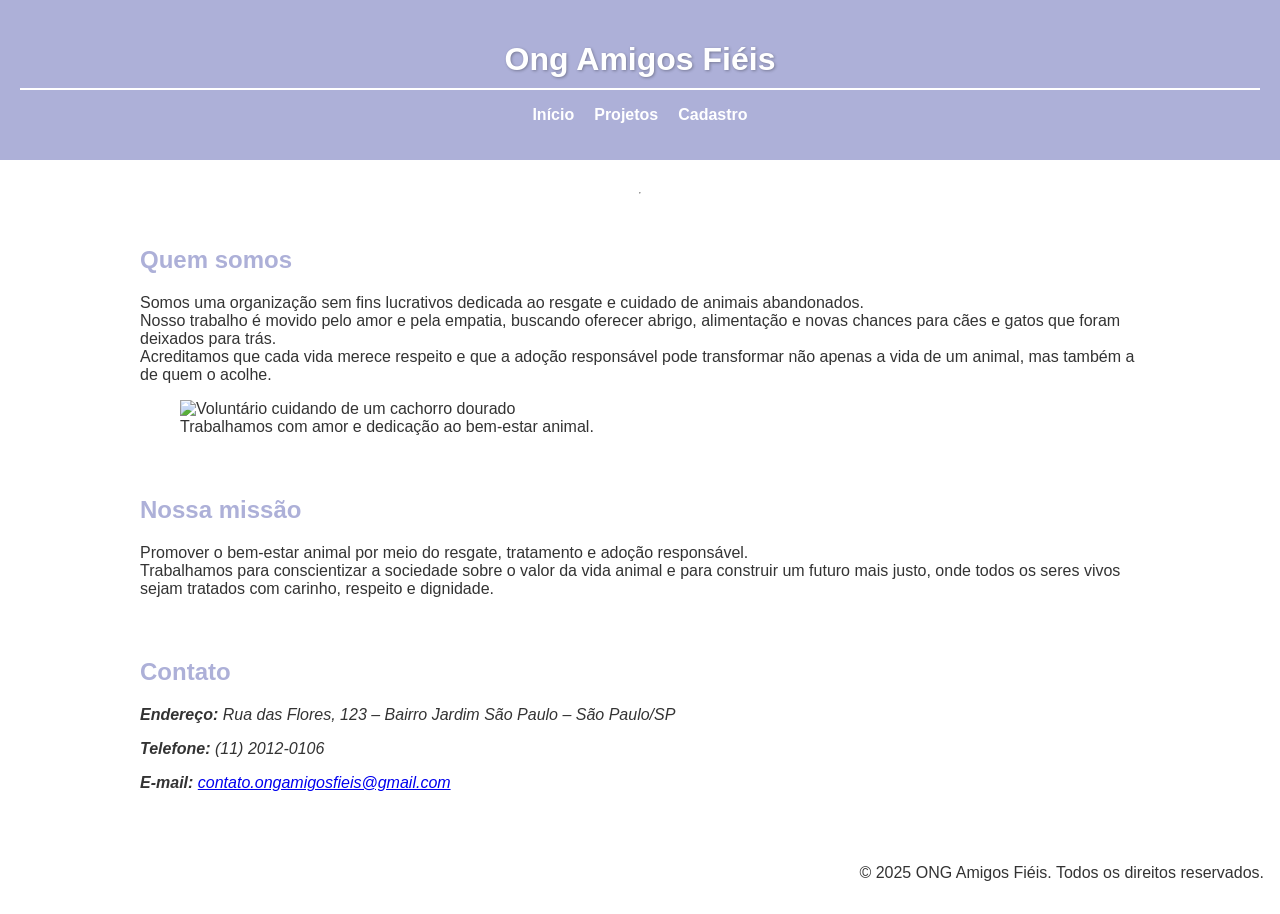
==== index.html @ 60101fde "Frontend-AT2---Interfaces-Web-Modernas-com-CSS3" ====
<!DOCTYPE html>
<html lang="pt-BR">
<head>
    <meta charset="UTF-8">
    <meta name="viewport" content="width=device-width, initial-scale=1.0">
    <title>Amigos Fiéis</title>
    <meta name="description" content="ONG Amigos Fiéis - cuidando, acolhendo e promovendo o bem-estar de animais abandonados.">
    <link rel="stylesheet" href="css/style.css">
    <link rel="stylesheet" href="css/componentes.css">
    <style>
    header h1 {
        border-bottom: 2px solid white;
        padding-bottom: 10px;
    }
</style>
</head>
<body>
    <header>
  <h1>Ong Amigos Fiéis</h1>
  <nav aria-label="Navegação principal">
    <ul>
      <li><a href="index.html">Início</a></li>
      <li><a href="projetos.html">Projetos</a></li>
      <li><a href="cadastro.html">Cadastro</a></li>
    </ul>
  </nav>
</header>
    <main>
        <hr>
        <section aria-label="sobre">
            <h2 id="sobre">Quem somos</h2>
            <p>Somos uma organização sem fins lucrativos dedicada ao resgate e cuidado de animais abandonados. <br> Nosso trabalho é movido pelo amor e pela empatia, buscando oferecer abrigo, alimentação e novas chances para cães e gatos que foram deixados para trás. <br> Acreditamos que cada vida merece respeito e que a adoção responsável pode transformar não apenas a vida de um animal, mas também a de quem o acolhe.</p>
            <figure>
                <img src="assets/img/cachorro1.png" alt="Voluntário cuidando de um cachorro dourado">
                <figcaption>Trabalhamos com amor e dedicação ao bem-estar animal.</figcaption>
            </figure>
        </section>

        <section aria-label="missao">
            <h2 id="missao">Nossa missão</h2>
            <p>Promover o bem-estar animal por meio do resgate, tratamento e adoção responsável. <br> Trabalhamos para conscientizar a sociedade sobre o valor da vida animal e para construir um futuro mais justo, onde todos os seres vivos sejam tratados com carinho, respeito e dignidade.</p>
        </section>

        <section aria-label="contato">
            <h2 id="contato">Contato</h2>
            <address>
                <p><strong>Endereço:</strong> Rua das Flores, 123 – Bairro Jardim São Paulo – São Paulo/SP</p>
                <p><strong>Telefone:</strong> (11) 2012-0106</p>
                <p><strong>E-mail:</strong> <a href="mailto:contato.ongamigosfieis@gmail.com">contato.ongamigosfieis@gmail.com</a></p>
            </address>
        </section>
    </main>
    <footer>
    <p>&copy; 2025 ONG Amigos Fiéis. Todos os direitos reservados.</p>
</footer>
</body>
</html>
---- css/style.css ----
:root {
  --cor-primaria: #adb0d8;
  --cor-secundaria: #4e9f3d;
  --cor-neutra-clara: #ffffff;
  --cor-neutra-media: #666666;
  --cor-neutra-escura: #333;
  --cor-acento: #ffd166;
  --cor-info: #118ab2;
  --cor-sucesso: #06d6a0;
  --cor-erro: #ef476f;

  --fonte-principal: 'Poppins', sans-serif;
  --fs-xs: 12px;
  --fs-sm: 14px;
  --fs-md: 16px;
  --fs-lg: 20px;
  --fs-xl: 28px;

  --esp-1: 8px;
  --esp-2: 16px;
  --esp-3: 24px;
  --esp-4: 32px;
  --esp-5: 48px;
  --esp-6: 64px;
}

body {
  margin: 0;
  font-family: var(--fonte-principal);
  color: var(--cor-neutra-escura);
  background-color: var(--cor-neutra-clara);
}

h1, h2, h3 {
  color: var(--cor-primaria);
}

header {
  background: var(--cor-primaria);
  color: white;
  padding: var(--esp-2);
  text-align: center;

}

nav ul {
  display: flex;
  justify-content: center;
  gap: var(--esp-2);
  list-style: none;
  padding: 0;
}

nav a {
  text-decoration: none;
  color: white;
  font-weight: bold;
}

nav a:hover {
  color: var(--cor-acento);
}

main {
  max-width: 1000px;
  margin: auto;
  padding: var(--esp-3);
  display: grid;
  gap: var(--esp-3);
}

@media (max-width: 1024px) {
  main {
    padding: var(--esp-2);
  }
}

@media (max-width: 768px) {
  nav ul {
    flex-direction: column;
    text-align: center;
  }
}

@media (max-width: 480px) {
  h1 {
    font-size: var(--fs-lg);
  }
  body {
    font-size: var(--fs-sm);
  }
}
header {
  background-color: #adb0d8; 
  color: #fff;
  text-align: center;
  padding: 20px;
  position: relative;
}

header h1 {
  color: #fff;
  font-size: 2rem;
  margin-bottom: 10px;
  text-shadow: 1px 1px 3px rgba(0, 0, 0, 0.3);
}

header nav ul {
  list-style: none;
  padding: 0;
  display: flex;
  justify-content: center;
  gap: 20px;
}

header nav a {
  color: #fff;
  text-decoration: none;
  font-weight: bold;
  transition: color 0.3s;
}

header nav a:hover {
  color: #f1c40f;
}

.grid-12 {
  display: grid;
  grid-template-columns: repeat(12, 1fr);
  gap: var(--esp-3);
}

.col-4 {
  grid-column: span 4;
}

.col-6 {
  grid-column: span 6;
}

.col-12 {
  grid-column: span 12;
}

@media (max-width: 1024px) {
  .col-4 {
    grid-column: span 6;
  }
}

@media (max-width: 768px) {
  .col-4, .col-6, .col-12 {
    grid-column: span 12;
  }
}
footer {
    text-align: right;
    padding: var(--esp-2);
}
form fieldset {
    margin-bottom: var(--esp-4);
}

form input, form select {
    margin-bottom: var(--esp-2);
}
---- css/componentes.css ----
button {
  background-color: var(--cor-secundaria);
  color: white;
  border: none;
  padding: var(--esp-2) var(--esp-3);
  border-radius: 8px;
  font-size: var(--fs-md);
  cursor: pointer;
  transition: 0.3s;
}

button:hover {
  background-color: #3b7d2e;
}

button:active {
  transform: scale(0.98);
}

button:disabled {
  background-color: var(--cor-neutra-media);
  cursor: not-allowed;
}

article {
  background: white;
  border-radius: 12px;
  box-shadow: 0 2px 8px rgba(0, 0, 0, 0.1);
  padding: var(--esp-3);
}

form {
  display: flex;
  flex-direction: column;
  gap: var(--esp-2);
}

input, select {
  padding: var(--esp-1);
  border: 1px solid var(--cor-neutra-media);
  border-radius: 6px;
}

input:focus, select:focus {
  outline: 2px solid var(--cor-primaria);
}

.alerta {
  background-color: var(--cor-sucesso);
  color: white;
  padding: var(--esp-2);
  border-radius: 8px;
  text-align: center;
  margin-top: var(--esp-3);
}
/* === AJUSTE DAS IMAGENS NOS CARDS === */
.grid-12 img {
  width: 100%;
  height: auto;
  border-radius: 8px;
  display: block;
  object-fit: cover;
}

/* Centralizar os textos e manter espaçamento entre os cards */
.grid-12 article {
  background-color: var(--cor-neutra-clara);
  padding: var(--esp-2);
  border-radius: 10px;
  box-shadow: 0 2px 6px rgba(0, 0, 0, 0.1);
  text-align: center;
}
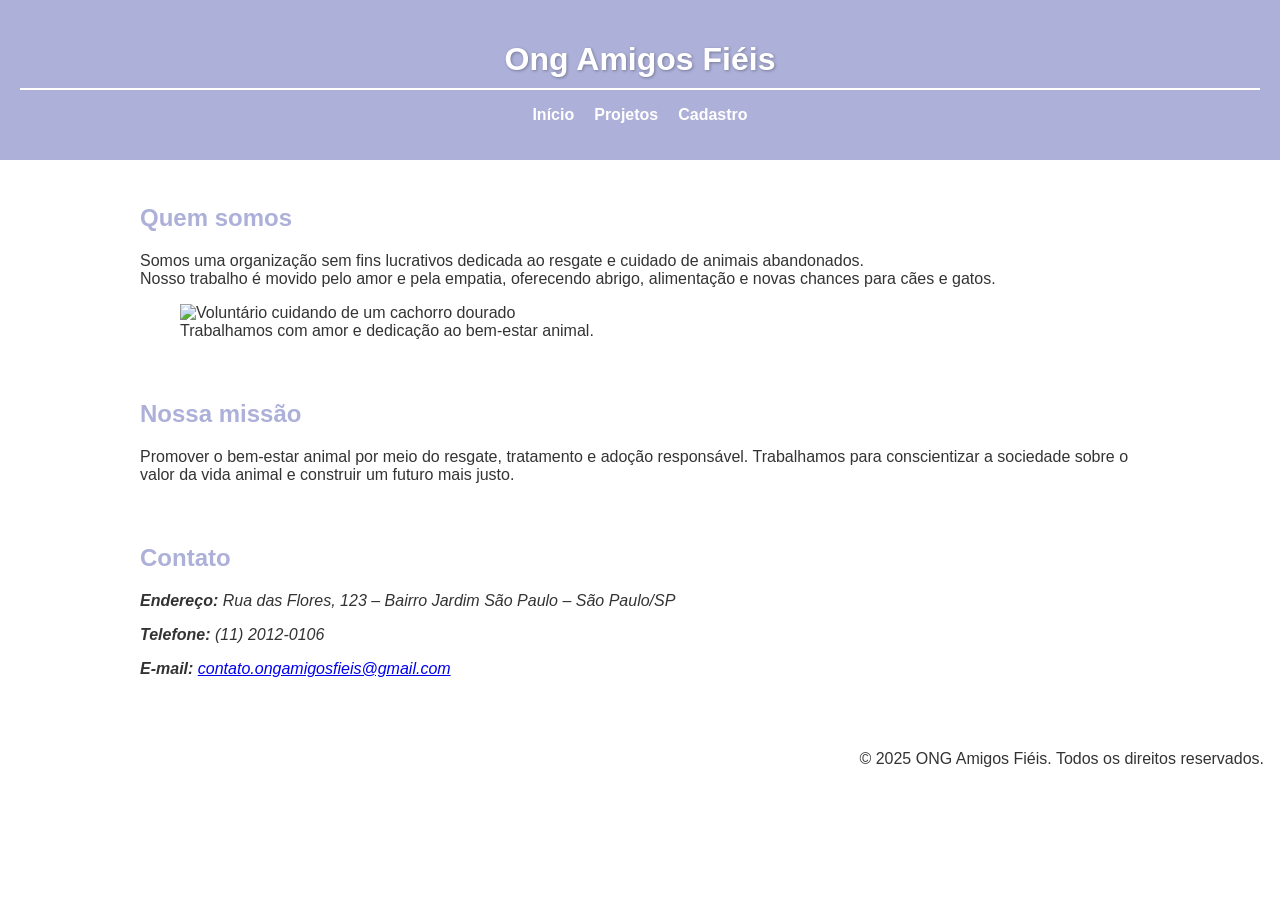
==== commit b1072d5f: "AT3" ====
--- a/index.html
+++ b/index.html
@@ -1,57 +1,47 @@
 <!DOCTYPE html>
 <html lang="pt-BR">
 <head>
-    <meta charset="UTF-8">
-    <meta name="viewport" content="width=device-width, initial-scale=1.0">
-    <title>Amigos Fiéis</title>
-    <meta name="description" content="ONG Amigos Fiéis - cuidando, acolhendo e promovendo o bem-estar de animais abandonados.">
-    <link rel="stylesheet" href="css/style.css">
-    <link rel="stylesheet" href="css/componentes.css">
-    <style>
+  <meta charset="UTF-8">
+  <meta name="viewport" content="width=device-width, initial-scale=1.0">
+  <title>Amigos Fiéis</title>
+  <meta name="description" content="ONG Amigos Fiéis - cuidando, acolhendo e promovendo o bem-estar de animais abandonados.">
+  <link rel="stylesheet" href="css/style.css">
+  <link rel="stylesheet" href="css/componentes.css">
+  <style>
+
     header h1 {
-        border-bottom: 2px solid white;
-        padding-bottom: 10px;
+      border-bottom: 2px solid white;
+      padding-bottom: 10px;
+      margin-bottom: 10px;
     }
-</style>
+
+    label {
+      display: block;
+      margin-top: 8px;
+      margin-bottom: 4px;
+    }
+  </style>
 </head>
 <body>
-    <header>
-  <h1>Ong Amigos Fiéis</h1>
-  <nav aria-label="Navegação principal">
-    <ul>
-      <li><a href="index.html">Início</a></li>
-      <li><a href="projetos.html">Projetos</a></li>
-      <li><a href="cadastro.html">Cadastro</a></li>
-    </ul>
-  </nav>
-</header>
-    <main>
-        <hr>
-        <section aria-label="sobre">
-            <h2 id="sobre">Quem somos</h2>
-            <p>Somos uma organização sem fins lucrativos dedicada ao resgate e cuidado de animais abandonados. <br> Nosso trabalho é movido pelo amor e pela empatia, buscando oferecer abrigo, alimentação e novas chances para cães e gatos que foram deixados para trás. <br> Acreditamos que cada vida merece respeito e que a adoção responsável pode transformar não apenas a vida de um animal, mas também a de quem o acolhe.</p>
-            <figure>
-                <img src="assets/img/cachorro1.png" alt="Voluntário cuidando de um cachorro dourado">
-                <figcaption>Trabalhamos com amor e dedicação ao bem-estar animal.</figcaption>
-            </figure>
-        </section>
+  <header>
+    <h1>Ong Amigos Fiéis</h1>
+    <nav aria-label="Navegação principal">
+      <ul>
+        <li><a href="#" data-page="inicio">Início</a></li>
+        <li><a href="#" data-page="projetos">Projetos</a></li>
+        <li><a href="#" data-page="cadastro">Cadastro</a></li>
+      </ul>
+    </nav>
+  </header>
 
-        <section aria-label="missao">
-            <h2 id="missao">Nossa missão</h2>
-            <p>Promover o bem-estar animal por meio do resgate, tratamento e adoção responsável. <br> Trabalhamos para conscientizar a sociedade sobre o valor da vida animal e para construir um futuro mais justo, onde todos os seres vivos sejam tratados com carinho, respeito e dignidade.</p>
-        </section>
+  <main>
+  </main>
 
-        <section aria-label="contato">
-            <h2 id="contato">Contato</h2>
-            <address>
-                <p><strong>Endereço:</strong> Rua das Flores, 123 – Bairro Jardim São Paulo – São Paulo/SP</p>
-                <p><strong>Telefone:</strong> (11) 2012-0106</p>
-                <p><strong>E-mail:</strong> <a href="mailto:contato.ongamigosfieis@gmail.com">contato.ongamigosfieis@gmail.com</a></p>
-            </address>
-        </section>
-    </main>
-    <footer>
+  <footer>
     <p>&copy; 2025 ONG Amigos Fiéis. Todos os direitos reservados.</p>
-</footer>
+  </footer>
+
+  <script src="js/templates.js"></script>
+  <script src="js/main.js"></script>
 </body>
 </html>
--- a/css/componentes.css
+++ b/css/componentes.css
@@ -53,7 +53,7 @@
   text-align: center;
   margin-top: var(--esp-3);
 }
-/* === AJUSTE DAS IMAGENS NOS CARDS === */
+
 .grid-12 img {
   width: 100%;
   height: auto;
@@ -62,11 +62,31 @@
   object-fit: cover;
 }
 
-/* Centralizar os textos e manter espaçamento entre os cards */
 .grid-12 article {
   background-color: var(--cor-neutra-clara);
   padding: var(--esp-2);
   border-radius: 10px;
   box-shadow: 0 2px 6px rgba(0, 0, 0, 0.1);
   text-align: center;
-}+}
+.toast {
+  visibility: hidden;
+  min-width: 250px;
+  background-color: var(--cor-sucesso);
+  color: #fff;
+  text-align: center;
+  padding: 12px;
+  border-radius: 6px;
+  position: fixed;
+  z-index: 100;
+  bottom: 30px;
+  left: 50%;
+  transform: translateX(-50%);
+  transition: visibility 0.3s, opacity 0.3s;
+  opacity: 0;
+}
+
+.toast.show {
+  visibility: visible;
+  opacity: 1;
+}
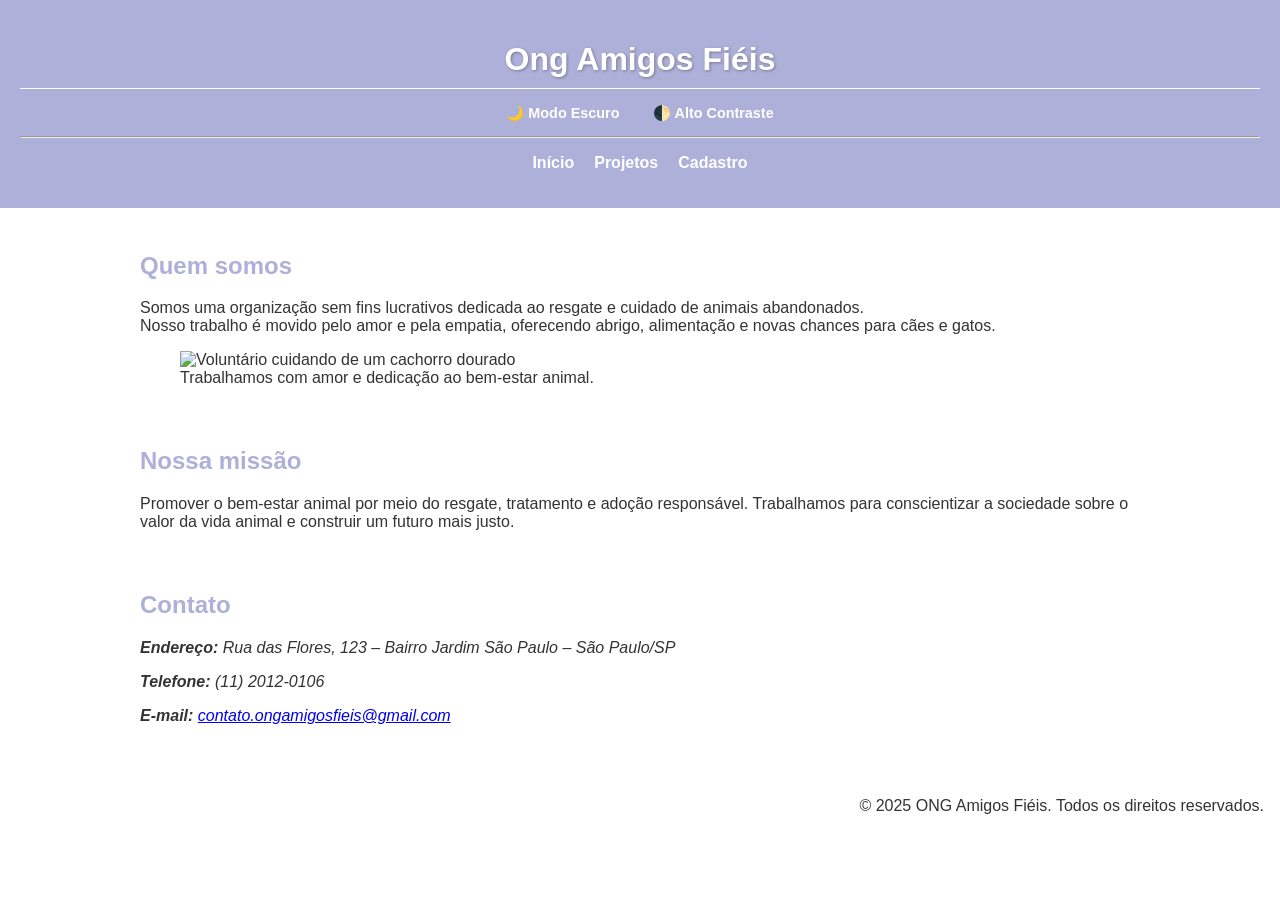
==== commit fb6358fc: "feat: primeira versão completa da Entrega IV" ====
--- a/index.html
+++ b/index.html
@@ -10,7 +10,7 @@
   <style>
 
     header h1 {
-      border-bottom: 2px solid white;
+      border-bottom: 1px solid white;
       padding-bottom: 10px;
       margin-bottom: 10px;
     }
@@ -25,6 +25,11 @@
 <body>
   <header>
     <h1>Ong Amigos Fiéis</h1>
+    <div class="tema-controles" role="group" aria-label="Controle de contraste e tema">
+  <button id="btnDarkMode" aria-pressed="false">🌙 Modo Escuro</button>
+  <button id="btnContraste" aria-pressed="false">🌓 Alto Contraste</button>
+</div>
+<hr>
     <nav aria-label="Navegação principal">
       <ul>
         <li><a href="#" data-page="inicio">Início</a></li>
@@ -32,6 +37,7 @@
         <li><a href="#" data-page="cadastro">Cadastro</a></li>
       </ul>
     </nav>
+    
   </header>
 
   <main>
--- a/css/style.css
+++ b/css/style.css
@@ -164,3 +164,89 @@
 form input, form select {
     margin-bottom: var(--esp-2);
 }
+.tema-controles {
+  display: flex;
+  justify-content: center;
+  gap: 0.6rem;
+  margin: 0.5rem 0;
+}
+
+.tema-controles button {
+  background-color: var(--cor-principal);
+  color: #fff;
+  border: none;
+  padding: 0.35rem 0.75rem;
+  border-radius: 0.4rem;
+  cursor: pointer;
+  font-size: 0.9rem;
+  font-weight: 600;
+  transition: all 0.3s ease;
+}
+
+.tema-controles button:hover,
+.tema-controles button:focus {
+  transform: scale(1.08);
+  outline: 2px solid var(--cor-secundaria);
+}
+
+.tema-controles button[aria-pressed="true"] {
+  background-color: var(--cor-secundaria);
+  color: #000;
+}
+
+.linha-separadora {
+  border: none;
+  border-top: 2px solid var(--cor-principal);
+  width: 85%;
+  margin: 0.8rem auto;
+}
+
+body.modo-escuro {
+  background-color: #121212;
+  color: #e4e4e4;
+}
+
+body.modo-escuro header,
+body.modo-escuro footer {
+  background-color: #1e1e1e;
+  color: #fff;
+}
+
+body.modo-escuro nav a {
+  color: #fff;
+}
+
+body.modo-escuro nav a:hover {
+  color: var(--cor-secundaria);
+}
+
+body.alto-contraste {
+  background-color: #000 !important;
+  color: #fff !important;
+}
+
+body.alto-contraste a {
+  color: #ff0 !important;
+  text-decoration: underline;
+}
+
+body.alto-contraste header,
+body.alto-contraste footer {
+  background-color: #000 !important;
+  color: #fff !important;
+  border-top: 2px solid #ff0;
+  border-bottom: 2px solid #ff0;
+}
+
+body.alto-contraste button {
+  background-color: #ff0 !important;
+  color: #000 !important;
+  border: 2px solid #fff;
+}
+
+body,
+header,
+footer,
+main {
+  transition: all 0.4s ease-in-out;
+}
